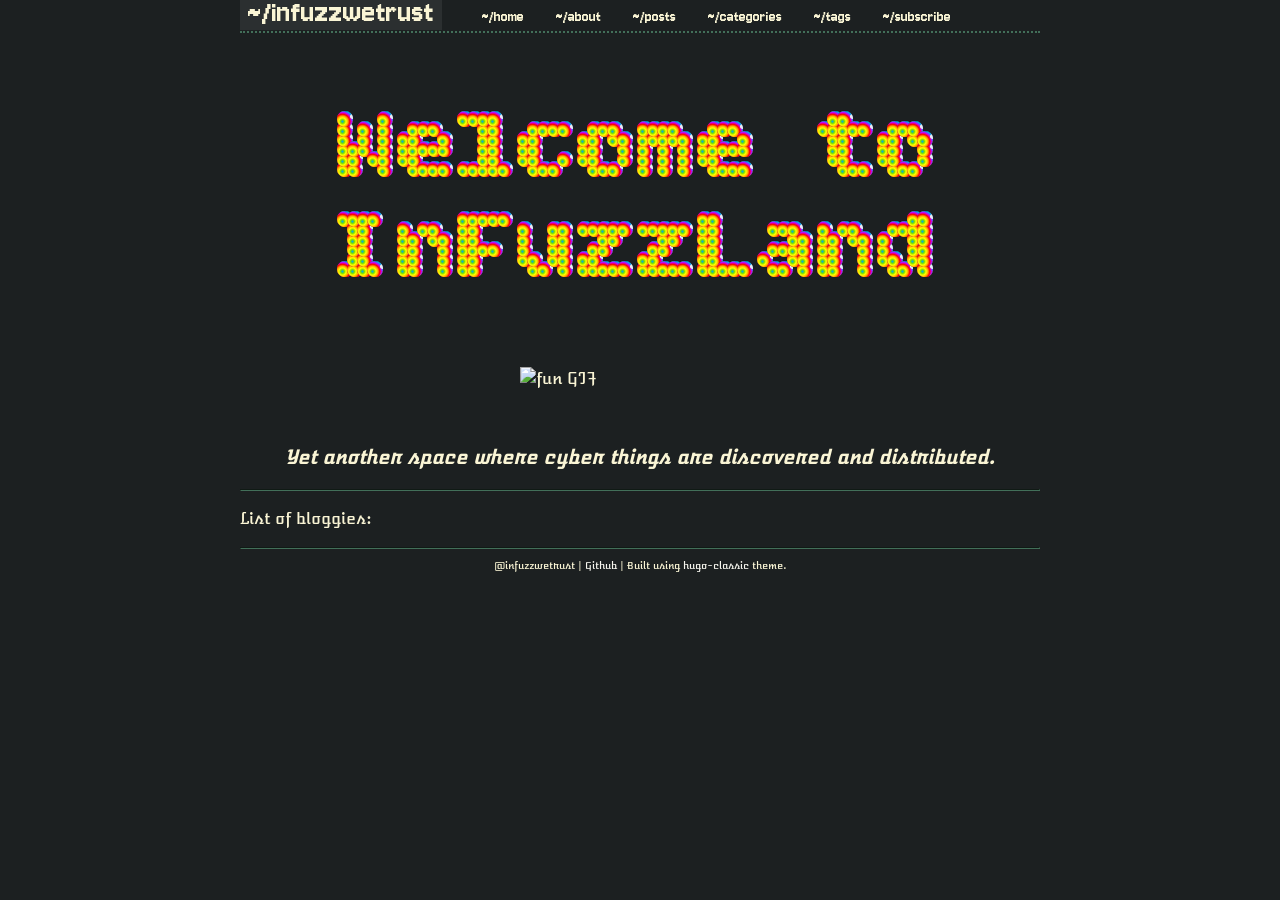
==== public/index.html @ 9196e21c "Small fixes." ====
<!doctype html><html lang=en-us><head><meta name=generator content="Hugo 0.160.0"><link rel=preconnect href=https://fonts.googleapis.com><link rel=preconnect href=https://fonts.gstatic.com crossorigin><link href="https://fonts.googleapis.com/css2?family=Sixtyfour+Convergence"><link href="https://fonts.googleapis.com/css2?family=Bitcount+Grid+Double+Ink:wght@100..900&display=swap" rel=stylesheet><link rel=apple-touch-icon sizes=180x180 href=./images/apple-touch-icon.png><link rel=icon type=image/png sizes=32x32 href=./images/favicon-32x32.png><link rel=icon type=image/png sizes=16x16 href=./images/favicon-16x16.png><link rel=manifest href=./images/site.webmanifest><meta charset=utf-8><meta name=viewport content="width=device-width,initial-scale=1"><meta name=description content><title>| InFuzzWeTrust</title><link rel=stylesheet href=./css/style.css><link rel=stylesheet href=./css/fonts.css></head><body><header class=jersey-10-regular><nav><ul><li class="pull-left current"><a href=https://infuzzwetrust.github.io/infuzzwetrust/>~/infuzzwetrust</a></li><li class=pull-left><a href=./>~/home</a></li><li class=pull-left><a href=./about/>~/about</a></li><li class=pull-left><a href=./posts/>~/posts</a></li><li class=pull-left><a href=./categories/>~/categories</a></li><li class=pull-left><a href=./tags/>~/tags</a></li><li class=pull-right><a href=./index.xml>~/subscribe</a></li></ul></nav></header><div class=content-wrapper><h1 style="font-family:bitcount grid double ink,sans-serif;font-size:100px;padding:10;text-align:center;width:100%;line-height:1;color:#426f59">Welcome to InFuzzLand</h1><img src=https://media1.giphy.com/media/v1.Y2lkPTc5MGI3NjExdHQ5bHJyczZ6cmozODMzNXR5b2Zndm05cTZydTI1Z3VmbGJpMDVrYSZlcD12MV9pbnRlcm5hbF9naWZfYnlfaWQmY3Q9Zw/9GO5y3UT3upiW9gO2P/giphy.gif alt="fun GIF" style=display:block;margin-top:30px;margin-bottom:55px;max-width:30%;height:auto><h3 style="font-family:atomic age,sans-serif;font-style:italic;text-align:center;width:100%">Yet another space where cyber things are discovered and distributed.</h3><hr><p>List of bloggies:</p><ul></ul></div><footer><script>(function(){function n(e){var t,n,o,s=document.getElementsByTagName(e);for(n=0;n<s.length;n++)if(o=s[n],t=o.parentElement,t.childNodes.length===1){if(t.nodeName==="A"&&(t=t.parentElement,t.childNodes.length!=1))continue;t.nodeName==="P"&&(t.style.textAlign="center")}}for(var t=["img","embed","object"],e=0;e<t.length;e++)n(t[e])})()</script><hr>@infuzzwetrust | <a href=https://github.com/infuzzwetrust>Github</a> | Built using <a href=https://github.com/goodroot/hugo-classic>hugo-classic</a> theme.</footer></body></html>
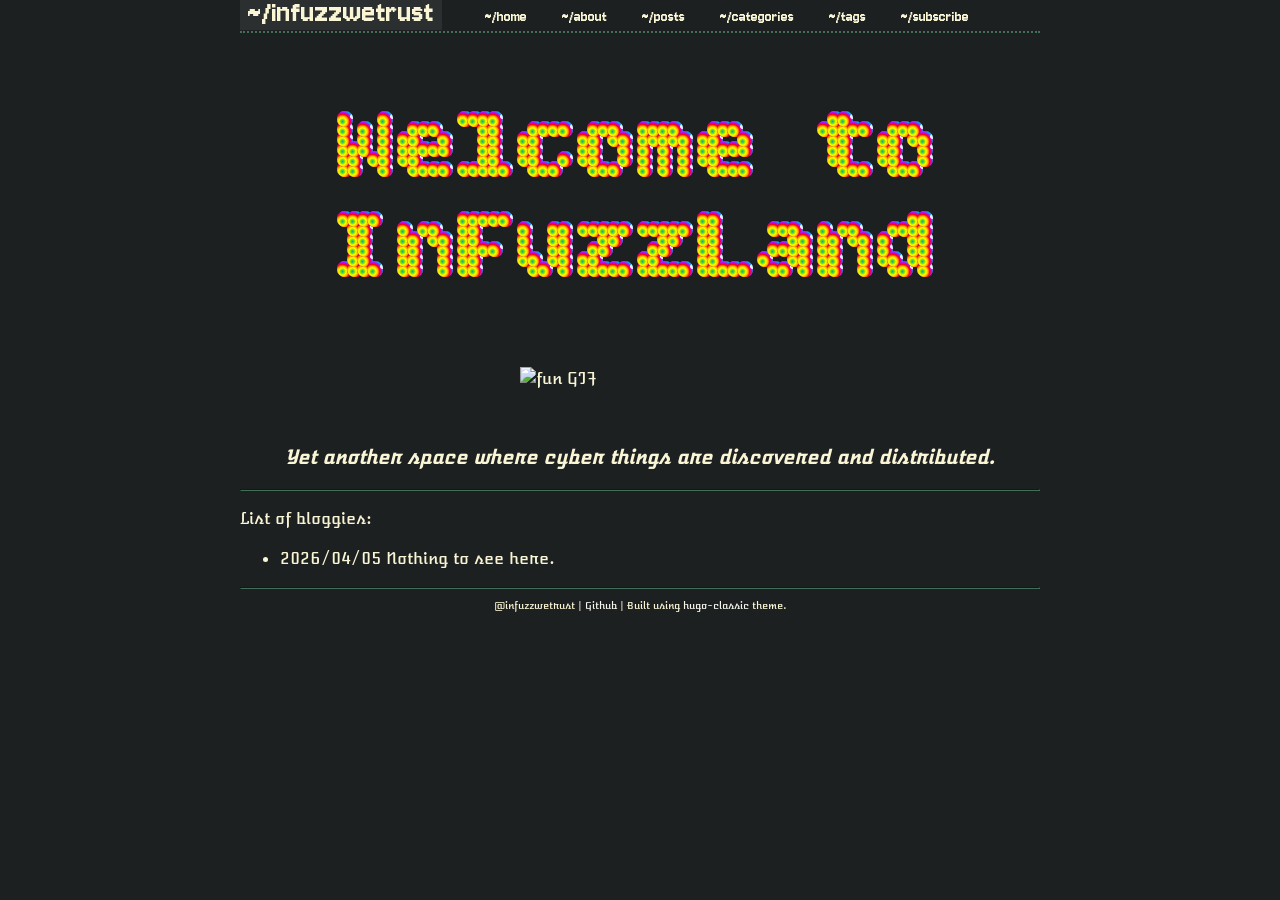
==== commit dc28bb02: "Fix for small devices." ====
--- a/public/index.html
+++ b/public/index.html
@@ -1 +1,133 @@
-<!doctype html><html lang=en-us><head><meta name=generator content="Hugo 0.160.0"><link rel=preconnect href=https://fonts.googleapis.com><link rel=preconnect href=https://fonts.gstatic.com crossorigin><link href="https://fonts.googleapis.com/css2?family=Sixtyfour+Convergence"><link href="https://fonts.googleapis.com/css2?family=Bitcount+Grid+Double+Ink:wght@100..900&display=swap" rel=stylesheet><link rel=apple-touch-icon sizes=180x180 href=./images/apple-touch-icon.png><link rel=icon type=image/png sizes=32x32 href=./images/favicon-32x32.png><link rel=icon type=image/png sizes=16x16 href=./images/favicon-16x16.png><link rel=manifest href=./images/site.webmanifest><meta charset=utf-8><meta name=viewport content="width=device-width,initial-scale=1"><meta name=description content><title>| InFuzzWeTrust</title><link rel=stylesheet href=./css/style.css><link rel=stylesheet href=./css/fonts.css></head><body><header class=jersey-10-regular><nav><ul><li class="pull-left current"><a href=https://infuzzwetrust.github.io/infuzzwetrust/>~/infuzzwetrust</a></li><li class=pull-left><a href=./>~/home</a></li><li class=pull-left><a href=./about/>~/about</a></li><li class=pull-left><a href=./posts/>~/posts</a></li><li class=pull-left><a href=./categories/>~/categories</a></li><li class=pull-left><a href=./tags/>~/tags</a></li><li class=pull-right><a href=./index.xml>~/subscribe</a></li></ul></nav></header><div class=content-wrapper><h1 style="font-family:bitcount grid double ink,sans-serif;font-size:100px;padding:10;text-align:center;width:100%;line-height:1;color:#426f59">Welcome to InFuzzLand</h1><img src=https://media1.giphy.com/media/v1.Y2lkPTc5MGI3NjExdHQ5bHJyczZ6cmozODMzNXR5b2Zndm05cTZydTI1Z3VmbGJpMDVrYSZlcD12MV9pbnRlcm5hbF9naWZfYnlfaWQmY3Q9Zw/9GO5y3UT3upiW9gO2P/giphy.gif alt="fun GIF" style=display:block;margin-top:30px;margin-bottom:55px;max-width:30%;height:auto><h3 style="font-family:atomic age,sans-serif;font-style:italic;text-align:center;width:100%">Yet another space where cyber things are discovered and distributed.</h3><hr><p>List of bloggies:</p><ul></ul></div><footer><script>(function(){function n(e){var t,n,o,s=document.getElementsByTagName(e);for(n=0;n<s.length;n++)if(o=s[n],t=o.parentElement,t.childNodes.length===1){if(t.nodeName==="A"&&(t=t.parentElement,t.childNodes.length!=1))continue;t.nodeName==="P"&&(t.style.textAlign="center")}}for(var t=["img","embed","object"],e=0;e<t.length;e++)n(t[e])})()</script><hr>@infuzzwetrust | <a href=https://github.com/infuzzwetrust>Github</a> | Built using <a href=https://github.com/goodroot/hugo-classic>hugo-classic</a> theme.</footer></body></html>+<!DOCTYPE html>
+<html lang="en-us">
+  <head>
+	<meta name="generator" content="Hugo 0.160.0"><script src="/infuzzwetrust/livereload.js?mindelay=10&amp;v=2&amp;port=10126&amp;path=infuzzwetrust/livereload" data-no-instant defer></script>
+    <link rel="preconnect" href="https://fonts.googleapis.com">
+    <link rel="preconnect" href="https://fonts.gstatic.com" crossorigin>
+    <link href="https://fonts.googleapis.com/css2?family=Sixtyfour+Convergence">
+    <link href="https://fonts.googleapis.com/css2?family=Bitcount+Grid+Double+Ink:wght@400;700&display=swap" rel="stylesheet">
+    
+
+
+    <link rel="apple-touch-icon" sizes="180x180" href="./images/apple-touch-icon.png">
+    <link rel="icon" type="image/png" sizes="32x32" href="./images/favicon-32x32.png">
+    <link rel="icon" type="image/png" sizes="16x16" href="./images/favicon-16x16.png">
+    <link rel="manifest" href="./images/site.webmanifest">
+
+    <meta charset="utf-8">
+    <meta name="viewport" content="width=device-width, initial-scale=1">
+    <meta name="description" content="">
+    <title> | InFuzzWeTrust</title>
+    <link rel="stylesheet" href="./css/style.css" />
+    <link rel="stylesheet" href="./css/fonts.css" />
+    
+    
+  </head>
+
+  <body>
+    <header class="jersey-10-regular">
+      <nav>
+        <ul>
+          
+          
+          <li class="pull-left current">
+            <a href="http://localhost:10126/infuzzwetrust/">~/infuzzwetrust</a>
+          </li>
+          
+          
+          <li class="pull-left ">
+            <a href="./">~/home</a>
+          </li>
+          
+          
+          <li class="pull-left ">
+            <a href="./about/">~/about</a>
+          </li>
+          
+          
+          <li class="pull-left ">
+            <a href="./posts/">~/posts</a>
+          </li>
+          
+          
+          <li class="pull-left ">
+            <a href="./categories/">~/categories</a>
+          </li>
+          
+          
+          <li class="pull-left ">
+            <a href="./tags/">~/tags</a>
+          </li>
+          
+
+          
+          
+          <li class="pull-right">
+            <a href="./index.xml">~/subscribe</a>
+          </li>
+          
+
+        </ul>
+      </nav>
+    </header>
+
+
+
+<div class="content-wrapper">
+
+
+  <h1 style="font-family: 'Bitcount Grid Double Ink', sans-serif; font-size: 100px; padding:10; text-align: center; width: 100%; line-height: 1; color: #426f59;">Welcome to InFuzzLand</h1>
+<img src="https://media1.giphy.com/media/v1.Y2lkPTc5MGI3NjExdHQ5bHJyczZ6cmozODMzNXR5b2Zndm05cTZydTI1Z3VmbGJpMDVrYSZlcD12MV9pbnRlcm5hbF9naWZfYnlfaWQmY3Q9Zw/9GO5y3UT3upiW9gO2P/giphy.gif" alt="fun GIF" style="display:block; margin-top:30px; margin-bottom:55px; max-width:30%; height:auto;">
+<h3 style="font-family: 'Atomic Age', sans-serif; font-style: italic; text-align: center; width: 100%;">Yet another space where cyber things are discovered and distributed.
+</h3>
+<hr>
+<p>List of bloggies:</p>
+
+
+  <ul>
+     
+     
+     
+     <li>
+       <span class="date">2026/04/05</span>
+       <a href="./posts/testpost/">Nothing to see here.</a>
+     </li>
+     
+   </ul>
+</div>
+    <footer>
+      
+      
+      <script>
+      (function() {
+        function center_el(tagName) {
+          var tags = document.getElementsByTagName(tagName), i, tag;
+          for (i = 0; i < tags.length; i++) {
+            tag = tags[i];
+            var parent = tag.parentElement;
+            
+            if (parent.childNodes.length === 1) {
+              
+              if (parent.nodeName === 'A') {
+                parent = parent.parentElement;
+                if (parent.childNodes.length != 1) continue;
+              }
+              if (parent.nodeName === 'P') parent.style.textAlign = 'center';
+            }
+          }
+        }
+        var tagNames = ['img', 'embed', 'object'];
+        for (var i = 0; i < tagNames.length; i++) {
+          center_el(tagNames[i]);
+        }
+      })();
+      </script>
+
+      
+      <hr/>
+      @infuzzwetrust | <a href="https://github.com/infuzzwetrust">Github</a> | Built using <a href="https://github.com/goodroot/hugo-classic">hugo-classic</a> theme.
+      
+    </footer>
+  </body>
+</html>
+
--- a/public/css/style.css
+++ b/public/css/style.css
@@ -0,0 +1,240 @@
+/* ========================================
+   Hugo Classic Theme – Custom Color Palette
+   Main font: #faf5d5
+   Background: #1c2021
+   Accent / divider: #426f59
+   Hover overlay: #ffffff22 (subtle transparent)
+   ======================================== */
+
+/* Base body */
+body {
+    max-width: 800px;
+    margin: auto;
+    padding: 0.2em;
+    line-height: 1.5em;
+    color: #faf5d5;
+    background-color: #1c2021;
+}
+
+/* Headings */
+h1, h2, h3, h4, h5, h6 {
+    color: #faf5d5;
+}
+
+/* Header and menu */
+header {
+    background: #1c2021;
+    border-bottom: 2px dotted #426f59;
+}
+
+header a {
+    color: #faf5d5;
+    line-height: 1.75rem;
+    padding: 0 0.5rem;
+    text-decoration: none;
+    transition: background-color 0.2s ease;
+}
+
+/* Hover: subtle silver overlay */
+header a:hover,
+header .current a {
+    background-color: #ffffff07; /* slight transparent overlay */
+    color: #faf5d5;
+}
+
+/* Site title larger than menu */
+header.jersey-10-regular li.pull-left:first-child a {
+    font-size: 2rem;
+    font-weight: 200;
+    line-height: 1rem;
+}
+
+/* Remove bullets and display menu items inline */
+header nav ul {
+    list-style: none;   /* remove bullets */
+    margin: 0;          /* reset default margin */
+    padding: 0;         /* reset default padding */
+}
+
+header nav ul li {
+    display: inline-block;  /* show items horizontally */
+    margin-right: 1rem;     /* space between items */
+    float: none;            /* reset any float from previous overrides */
+}
+
+header nav ul li.pull-left:first-child {
+    margin-right: 2rem;     /* extra space for site title */
+}
+
+header nav ul li a {
+    text-decoration: none;
+    padding: 0 0.5rem;
+    line-height: 1.75rem;
+    color: #faf5d5;
+    transition: background-color 0.2s ease;
+}
+
+header nav ul li a:hover,
+header nav ul li.current a {
+    background-color: #ffffff11;  /* subtle overlay on hover/current */
+    color: #faf5d5;
+}
+
+/* Footer */
+footer {
+    text-align: center;
+    color: #faf5d5;
+    font-size: 0.6em;
+}
+
+footer a {
+    color: #f6f5ee;
+    text-decoration: none;
+    transition: background-color 0.2s ease;
+}
+
+footer a:hover {
+    background-color: #ffffff11; /* subtle overlay */
+}
+
+/* Menu and article-meta blocks */
+.menu li, .article-meta {
+    display: inline-block;
+    padding: 5px;
+    margin: 20px 0;
+    border-radius: 5px;
+    border: 1px dotted #426f59;
+    background-color: #1c2021;
+    color: #faf5d5;
+    transition: background-color 0.2s ease;
+}
+
+.menu li a, .article-meta a {
+    color: inherit;
+    text-decoration: none;
+}
+
+.menu li a:hover, .article-meta a:hover {
+    background-color: #ffffff11; /* subtle overlay */
+}
+
+/* Links throughout content */
+a {
+    color: #faf5d5;
+    text-decoration: none;
+    transition: background-color 0.2s ease;
+}
+
+a:visited {
+    color: #faf5d5;
+    text-decoration: none;
+    transition: background-color 0.2s ease;
+}
+
+a:hover {
+    background-color: #ffffff11; /* subtle overlay */
+}
+
+/* Divider */
+hr {
+    border-color: #426f59;
+}
+
+/* Code blocks and inline code */
+pre {
+    border: 2px solid #426f59;
+    padding: 1em;
+    overflow-x: auto;
+    background-color: #1c2021;
+}
+
+pre code,
+code {
+    background-color: #1c2021;
+    color: #faf5d5;
+    border-radius: 3px;
+    padding: 0.2em;
+}
+
+/* Blockquotes */
+blockquote {
+    background: #1c2021;
+    border-left: 5px solid #426f59;
+    padding: 3px 1em;
+}
+
+/* Tables */
+table {
+    margin: auto;
+    border-top: 1px solid #426f59;
+    border-bottom: 1px solid #426f59;
+    border-collapse: collapse;
+}
+
+table thead th {
+    border-bottom: 1px solid #426f59;
+}
+
+th, td {
+    padding: 5px;
+}
+
+tr:nth-child(even) {
+    background-color: #426f5933; /* subtle row shading */
+}
+
+/* Images, videos, iframes */
+img, iframe, video {
+    max-width: 100%;
+    height: auto;
+    display: block;
+    margin-left: auto;
+    margin-right: auto;
+}
+
+/* Main content wrapper */
+main {
+    hyphens: auto;
+    max-width: 650px;
+    margin-left: auto;
+    margin-right: auto;
+    line-height: 1.7em;
+    font-size: 1.1em;
+}
+
+main a {
+    font-weight: bold;
+}
+
+/* Table of Contents */
+#table-of-contents {
+    border: 1px solid #426f59;
+    border-radius: 5px;
+    padding: 10px;
+    max-height: 70vh;
+    overflow-y: auto;
+    background-color: #1c2021;
+    color: #faf5d5;
+}
+
+/* TOC position for larger screens */
+@media screen and (min-width: 768px) {
+    #table-of-contents {
+        position: fixed;
+        top: 50%;
+        right: 15px;
+        transform: translateY(-50%);
+        box-shadow: 0px 0px 10px rgba(0,0,0,0.2);
+        width: 250px;
+    }
+}
+
+/* Small devices */
+@media only screen and (min-width : 480px) {
+    #foxy {
+        min-width: 40px;
+        float: center;
+        padding: 10px 10px 10px 20px;
+        display: block;
+    }
+}
--- a/public/css/fonts.css
+++ b/public/css/fonts.css
@@ -0,0 +1,50 @@
+/* fonts.css */
+@import url('https://fonts.googleapis.com/css2?family=Jersey+10&display=swap'); /* new font */
+@import url('https://rsms.me/inter/inter.css');
+@import url('https://fonts.googleapis.com/css2?family=Sixtyfour+Convergence&display=swap');
+@import url('https://fonts.googleapis.com/css2?family=Atomic+Age&display=swap');
+@import url('https://fonts.googleapis.com/css2?family=Instrument+Serif:ital@0;1&display=swap');
+
+html { font-family:
+        'Jersey 10',
+        sans-serif,
+        'Apple Color Emoji',
+        'Segoe UI Emoji',
+        'Segoe UI Symbol';
+      }
+@supports (font-variation-settings: normal) {
+  html { font-family:
+          'Atomic Age',
+          sans-serif,
+          'Apple Color Emoji',
+          'Segoe UI Emoji',
+          'Segoe UI Symbol';
+        }
+}
+
+code {
+  font-family:
+    -apple-system,
+    BlinkMacSystemFont,
+    "Segoe UI",
+    Helvetica,
+    Arial,
+    sans-serif,
+    "Apple Color Emoji",
+    "Segoe UI Emoji",
+    "Segoe UI Symbol";
+  font-size: 85%;
+}
+
+/* Header font (Jersey 10) */
+.jersey-10-regular {
+  font-family: 'Jersey 10', sans-serif;
+  font-weight: 400;
+  font-style: normal;
+}
+
+.atomic-age-regular {
+  font-family: 'Atomic Age', sans-serif;
+  font-weight: 400;
+  font-style: normal;
+}
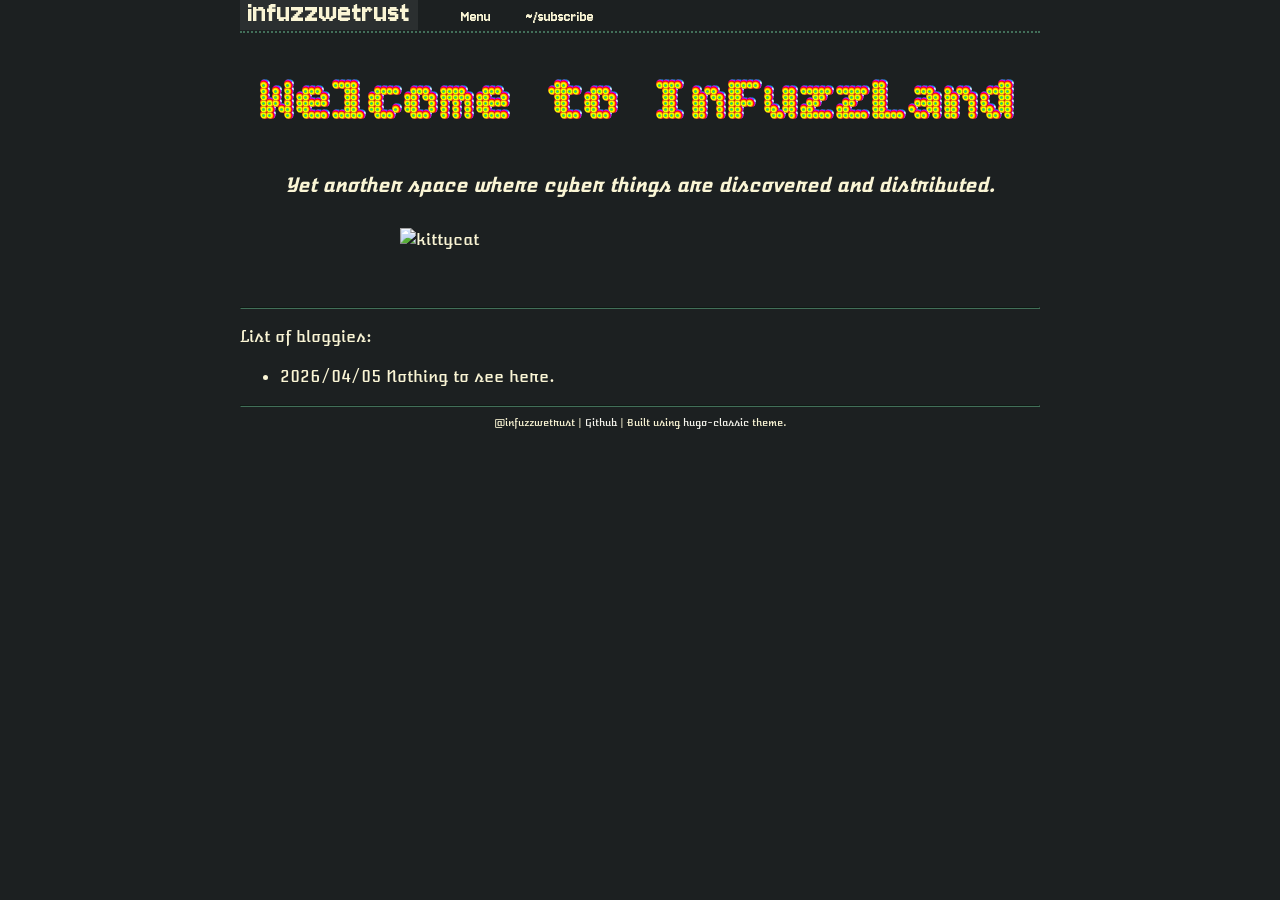
==== commit 2664c944: "Add drop-down menu." ====
--- a/public/index.html
+++ b/public/index.html
@@ -1,7 +1,7 @@
 <!DOCTYPE html>
 <html lang="en-us">
   <head>
-	<meta name="generator" content="Hugo 0.160.0"><script src="/infuzzwetrust/livereload.js?mindelay=10&amp;v=2&amp;port=10126&amp;path=infuzzwetrust/livereload" data-no-instant defer></script>
+	<meta name="generator" content="Hugo 0.160.0"><script src="/infuzzwetrust/livereload.js?mindelay=10&amp;v=2&amp;port=10495&amp;path=infuzzwetrust/livereload" data-no-instant defer></script>
     <link rel="preconnect" href="https://fonts.googleapis.com">
     <link rel="preconnect" href="https://fonts.gstatic.com" crossorigin>
     <link href="https://fonts.googleapis.com/css2?family=Sixtyfour+Convergence">
@@ -31,32 +31,26 @@
           
           
           <li class="pull-left current">
-            <a href="http://localhost:10126/infuzzwetrust/">~/infuzzwetrust</a>
+            <a href="http://localhost:10495/infuzzwetrust/">infuzzwetrust</a>
           </li>
           
-          
-          <li class="pull-left ">
-            <a href="./">~/home</a>
-          </li>
-          
-          
-          <li class="pull-left ">
-            <a href="./about/">~/about</a>
-          </li>
-          
-          
-          <li class="pull-left ">
-            <a href="./posts/">~/posts</a>
-          </li>
-          
-          
-          <li class="pull-left ">
-            <a href="./categories/">~/categories</a>
-          </li>
-          
-          
-          <li class="pull-left ">
-            <a href="./tags/">~/tags</a>
+          <li class="dropdown">
+            <a href="#">Menu</a>
+            
+            <ul class="dropdown-menu">
+              
+              <li><a href="./">Home</a></li>
+              
+              <li><a href="./about/">About</a></li>
+              
+              <li><a href="./posts/">Posts</a></li>
+              
+              <li><a href="./categories/">Categories</a></li>
+              
+              <li><a href="./tags/">Tags</a></li>
+              
+            </ul>
+            
           </li>
           
 
@@ -76,10 +70,10 @@
 <div class="content-wrapper">
 
 
-  <h1 style="font-family: 'Bitcount Grid Double Ink', sans-serif; font-size: 100px; padding:10; text-align: center; width: 100%; line-height: 1; color: #426f59;">Welcome to InFuzzLand</h1>
-<img src="https://media1.giphy.com/media/v1.Y2lkPTc5MGI3NjExdHQ5bHJyczZ6cmozODMzNXR5b2Zndm05cTZydTI1Z3VmbGJpMDVrYSZlcD12MV9pbnRlcm5hbF9naWZfYnlfaWQmY3Q9Zw/9GO5y3UT3upiW9gO2P/giphy.gif" alt="fun GIF" style="display:block; margin-top:30px; margin-bottom:55px; max-width:30%; height:auto;">
+  <h1 style="font-family: 'Bitcount Grid Double Ink', sans-serif; font-size: 60px; padding:10; text-align: center; width: 100%; line-height: 1;">Welcome to InFuzzLand</h1>
 <h3 style="font-family: 'Atomic Age', sans-serif; font-style: italic; text-align: center; width: 100%;">Yet another space where cyber things are discovered and distributed.
 </h3>
+<img src="https://media1.giphy.com/media/v1.Y2lkPTc5MGI3NjExdHQ5bHJyczZ6cmozODMzNXR5b2Zndm05cTZydTI1Z3VmbGJpMDVrYSZlcD12MV9pbnRlcm5hbF9naWZfYnlfaWQmY3Q9Zw/9GO5y3UT3upiW9gO2P/giphy.gif" alt="kittycat" style="display:block; margin-top:30px; margin-bottom:55px; max-width:60%; height:auto;">
 <hr>
 <p>List of bloggies:</p>
 
--- a/public/css/style.css
+++ b/public/css/style.css
@@ -215,6 +215,45 @@
     overflow-y: auto;
     background-color: #1c2021;
     color: #faf5d5;
+}
+
+/* Top-level dropdown container */
+.dropdown {
+  position: relative;
+  display: inline-block;
+}
+
+/* Dropdown content */
+.dropdown-menu {
+  display: none;
+  position: absolute;
+  background-color: #1c2021;
+  min-width: 160px;
+  border: 1px dotted #426f59;
+  padding: 0;
+  margin: 0;
+  z-index: 100;
+}
+
+/* Show on hover */
+.dropdown:hover .dropdown-menu {
+  display: block;
+}
+
+/* Dropdown items */
+.dropdown-menu li {
+  list-style: none;
+}
+
+.dropdown-menu li a {
+  display: block;
+  color: #faf5d5;
+  padding: 0.5em 1em;
+  text-decoration: none;
+}
+
+.dropdown-menu li a:hover {
+  background-color: #ffffff11;
 }
 
 /* TOC position for larger screens */
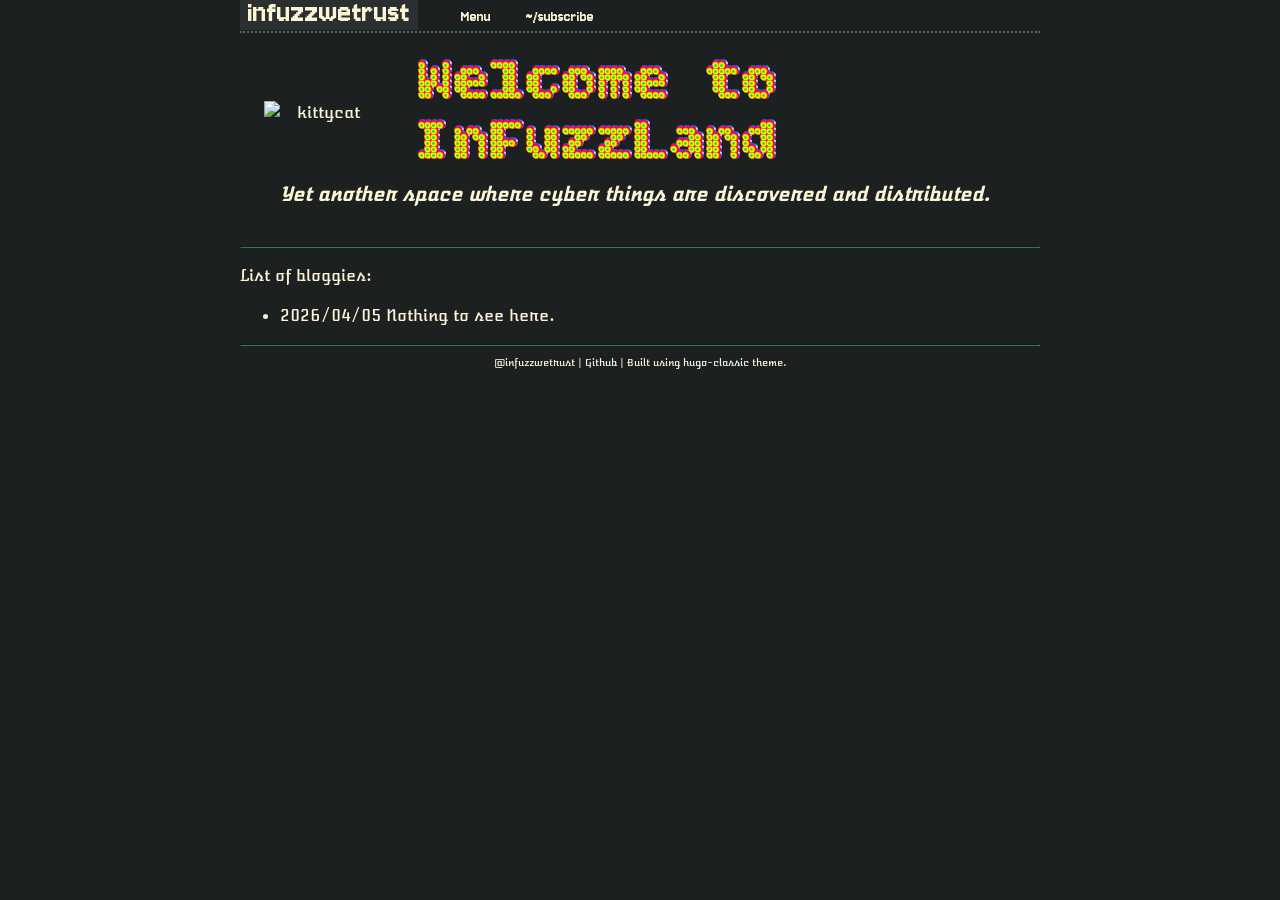
==== commit 567d59d9: "Formatting fixes." ====
--- a/public/index.html
+++ b/public/index.html
@@ -1,7 +1,7 @@
 <!DOCTYPE html>
 <html lang="en-us">
   <head>
-	<meta name="generator" content="Hugo 0.160.0"><script src="/infuzzwetrust/livereload.js?mindelay=10&amp;v=2&amp;port=10495&amp;path=infuzzwetrust/livereload" data-no-instant defer></script>
+	<meta name="generator" content="Hugo 0.160.0"><script src="/infuzzwetrust/livereload.js?mindelay=10&amp;v=2&amp;port=10863&amp;path=infuzzwetrust/livereload" data-no-instant defer></script>
     <link rel="preconnect" href="https://fonts.googleapis.com">
     <link rel="preconnect" href="https://fonts.gstatic.com" crossorigin>
     <link href="https://fonts.googleapis.com/css2?family=Sixtyfour+Convergence">
@@ -31,7 +31,7 @@
           
           
           <li class="pull-left current">
-            <a href="http://localhost:10495/infuzzwetrust/">infuzzwetrust</a>
+            <a href="http://localhost:10863/infuzzwetrust/">infuzzwetrust</a>
           </li>
           
           <li class="dropdown">
@@ -70,10 +70,23 @@
 <div class="content-wrapper">
 
 
-  <h1 style="font-family: 'Bitcount Grid Double Ink', sans-serif; font-size: 60px; padding:10; text-align: center; width: 100%; line-height: 1;">Welcome to InFuzzLand</h1>
-<h3 style="font-family: 'Atomic Age', sans-serif; font-style: italic; text-align: center; width: 100%;">Yet another space where cyber things are discovered and distributed.
-</h3>
-<img src="https://media1.giphy.com/media/v1.Y2lkPTc5MGI3NjExdHQ5bHJyczZ6cmozODMzNXR5b2Zndm05cTZydTI1Z3VmbGJpMDVrYSZlcD12MV9pbnRlcm5hbF9naWZfYnlfaWQmY3Q9Zw/9GO5y3UT3upiW9gO2P/giphy.gif" alt="kittycat" style="display:block; margin-top:30px; margin-bottom:55px; max-width:60%; height:auto;">
+  <div style="display: flex; align-items: center; justify-content: space-between; flex-wrap: wrap; margin: 20px 0;">
+  <!-- Left column: image -->
+  <div style="flex: 0 0 20%; text-align: center;">
+    <img src="https://media1.giphy.com/media/v1.Y2lkPTc5MGI3NjExdHQ5bHJyczZ6cmozODMzNXR5c2Zndm05cTZydTI1Z3VmbGJpMDVrYSZlcD12MV9pbnRlcm5hbF9naWZfYnlfaWQmY3Q9Zw/9GO5y3UT3upiW9gO2P/giphy.gif"
+         alt="kittycat"
+         style="max-width: 70%; height: auto; display: block; margin: auto;">
+  </div>
+  <!-- Right column: headings -->
+  <div style="flex: 0 0 80%; padding-left: 20px; box-sizing: border-box;">
+    <h1 style="font-family: 'Bitcount Grid Double Ink', sans-serif; font-size: 60px; line-height: 1; margin: 0;">
+      Welcome to InFuzzLand
+    </h1>
+  </div>
+<h3 style="font-family: 'Atomic Age', sans-serif; font-style: italic; margin-top: 10px; padding-left: 40px;">
+      Yet another space where cyber things are discovered and distributed.
+    </h3>
+</div>
 <hr>
 <p>List of bloggies:</p>
 
--- a/public/css/style.css
+++ b/public/css/style.css
@@ -246,7 +246,9 @@
 }
 
 .dropdown-menu li a {
-  display: block;
+  display: block;          
+  width: 100%;              
+  box-sizing: border-box;  
   color: #faf5d5;
   padding: 0.5em 1em;
   text-decoration: none;
@@ -254,6 +256,7 @@
 
 .dropdown-menu li a:hover {
   background-color: #ffffff11;
+  width: 100%;
 }
 
 /* TOC position for larger screens */
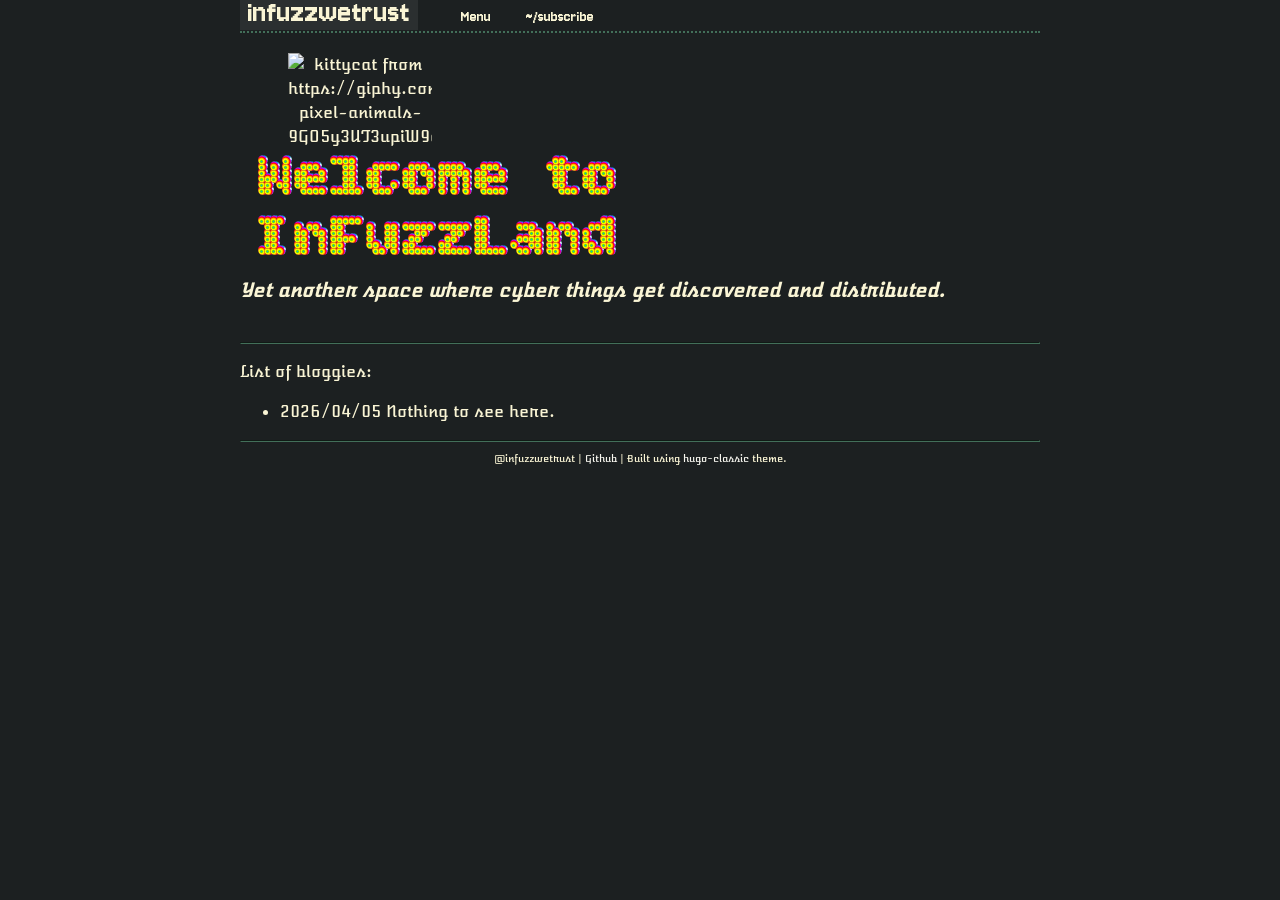
==== commit e1f7bf6c: "Formatting fixes 2." ====
--- a/public/index.html
+++ b/public/index.html
@@ -1,7 +1,7 @@
 <!DOCTYPE html>
 <html lang="en-us">
   <head>
-	<meta name="generator" content="Hugo 0.160.0"><script src="/infuzzwetrust/livereload.js?mindelay=10&amp;v=2&amp;port=10863&amp;path=infuzzwetrust/livereload" data-no-instant defer></script>
+	<meta name="generator" content="Hugo 0.160.0"><script src="/infuzzwetrust/livereload.js?mindelay=10&amp;v=2&amp;port=11228&amp;path=infuzzwetrust/livereload" data-no-instant defer></script>
     <link rel="preconnect" href="https://fonts.googleapis.com">
     <link rel="preconnect" href="https://fonts.gstatic.com" crossorigin>
     <link href="https://fonts.googleapis.com/css2?family=Sixtyfour+Convergence">
@@ -31,7 +31,7 @@
           
           
           <li class="pull-left current">
-            <a href="http://localhost:10863/infuzzwetrust/">infuzzwetrust</a>
+            <a href="http://localhost:11228/infuzzwetrust/">infuzzwetrust</a>
           </li>
           
           <li class="dropdown">
@@ -74,8 +74,8 @@
   <!-- Left column: image -->
   <div style="flex: 0 0 20%; text-align: center;">
     <img src="https://media1.giphy.com/media/v1.Y2lkPTc5MGI3NjExdHQ5bHJyczZ6cmozODMzNXR5c2Zndm05cTZydTI1Z3VmbGJpMDVrYSZlcD12MV9pbnRlcm5hbF9naWZfYnlfaWQmY3Q9Zw/9GO5y3UT3upiW9gO2P/giphy.gif"
-         alt="kittycat"
-         style="max-width: 70%; height: auto; display: block; margin: auto;">
+         alt="kittycat from https://giphy.com/gifs/art-pixel-animals-9GO5y3UT3upiW9gO2P"
+         style="max-width: 60%; height: auto; display: block; margin: auto;">
   </div>
   <!-- Right column: headings -->
   <div style="flex: 0 0 80%; padding-left: 20px; box-sizing: border-box;">
@@ -83,10 +83,33 @@
       Welcome to InFuzzLand
     </h1>
   </div>
-<h3 style="font-family: 'Atomic Age', sans-serif; font-style: italic; margin-top: 10px; padding-left: 40px;">
-      Yet another space where cyber things are discovered and distributed.
-    </h3>
+    <h3 style="font-family: 'Atomic Age', sans-serif; font-style: italic; margin-top: 10px;">Yet another space where cyber things get discovered and distributed.</h3>
 </div>
+<!-- Responsive CSS -->
+<style>
+  @media screen and (max-width: 768px) {
+    div[style*="display: flex"] {
+      flex-direction: column;   /* stack image and text */
+      align-items: center;
+    }
+    div[style*="flex: 0 0 20%"] {
+      flex: 0 0 50%;            /* image wider on small screens */
+      margin-bottom: 20px;
+    }
+    div[style*="flex: 0 0 80%"] {
+      flex: 0 0 90%;            /* text takes more width */
+      padding-left: 0;          /* remove left padding */
+      text-align: center;       /* center headings */
+    }
+    h1 {
+      font-size: 40px;          /* scale down font */
+    }
+    h3 {
+      font-size: 18px;          /* scale down subtitle */
+      padding-left: 0;
+    }
+  }
+</style>
 <hr>
 <p>List of bloggies:</p>
 
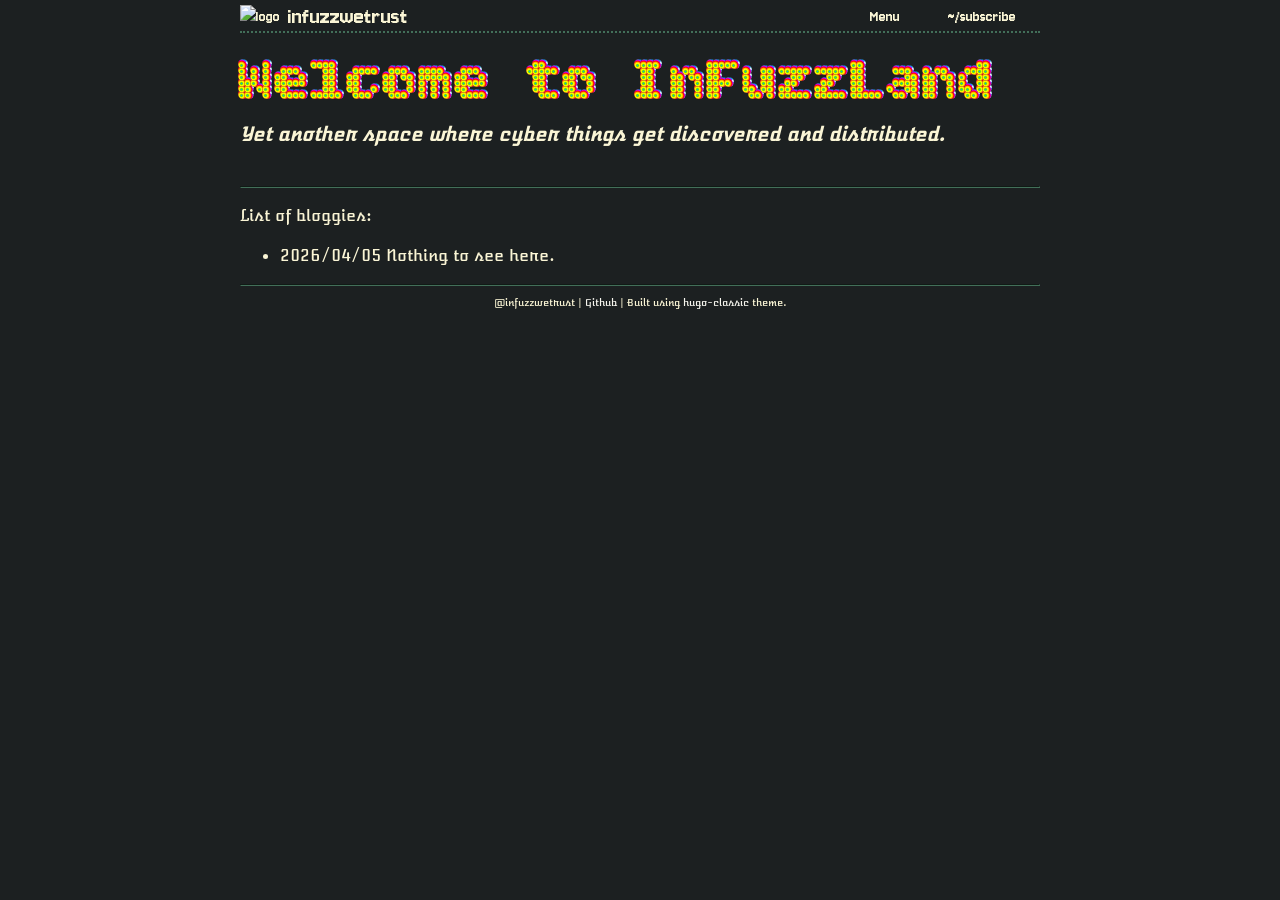
==== commit 079f16cc: "Formatting fixes 3." ====
--- a/public/index.html
+++ b/public/index.html
@@ -1,7 +1,7 @@
 <!DOCTYPE html>
 <html lang="en-us">
   <head>
-	<meta name="generator" content="Hugo 0.160.0"><script src="/infuzzwetrust/livereload.js?mindelay=10&amp;v=2&amp;port=11228&amp;path=infuzzwetrust/livereload" data-no-instant defer></script>
+	<meta name="generator" content="Hugo 0.160.0"><script src="/infuzzwetrust/livereload.js?mindelay=10&amp;v=2&amp;port=11520&amp;path=infuzzwetrust/livereload" data-no-instant defer></script>
     <link rel="preconnect" href="https://fonts.googleapis.com">
     <link rel="preconnect" href="https://fonts.gstatic.com" crossorigin>
     <link href="https://fonts.googleapis.com/css2?family=Sixtyfour+Convergence">
@@ -26,13 +26,20 @@
 
   <body>
     <header class="jersey-10-regular">
-      <nav>
-        <ul>
-          
-          
-          <li class="pull-left current">
-            <a href="http://localhost:11228/infuzzwetrust/">infuzzwetrust</a>
-          </li>
+      <nav style="display: flex; align-items: center; justify-content: space-between; flex-wrap: wrap;">
+
+        
+        <div style="display: flex; align-items: center;">
+          <img src="https://media1.giphy.com/media/v1.Y2lkPTc5MGI3NjExdHQ5bHJyczZ6cmozODMzNXR5c2Zndm05cTZydTI1Z3VmbGJpMDVrYSZlcD12MV9pbnRlcm5hbF9naWZfYnlfaWQmY3Q9Zw/9GO5y3UT3upiW9gO2P/giphy.gif"
+              alt="logo" 
+              style="height: 1.5em; width: auto;">
+          <a href="http://localhost:11520/infuzzwetrust/" style="line-height: 1; font-size: 1.5em; color: #faf5d5; text-decoration: none;">
+            infuzzwetrust
+          </a>
+        </div>
+
+        
+        <ul style="display: flex; align-items: center; list-style: none; margin: 0; padding: 0; gap: 1rem;">
           
           <li class="dropdown">
             <a href="#">Menu</a>
@@ -55,58 +62,41 @@
           
 
           
-          
-          <li class="pull-right">
+          <li>
             <a href="./index.xml">~/subscribe</a>
           </li>
           
+        </ul>
 
-        </ul>
       </nav>
     </header>
-
 
 
 <div class="content-wrapper">
 
 
-  <div style="display: flex; align-items: center; justify-content: space-between; flex-wrap: wrap; margin: 20px 0;">
-  <!-- Left column: image -->
-  <div style="flex: 0 0 20%; text-align: center;">
-    <img src="https://media1.giphy.com/media/v1.Y2lkPTc5MGI3NjExdHQ5bHJyczZ6cmozODMzNXR5c2Zndm05cTZydTI1Z3VmbGJpMDVrYSZlcD12MV9pbnRlcm5hbF9naWZfYnlfaWQmY3Q9Zw/9GO5y3UT3upiW9gO2P/giphy.gif"
-         alt="kittycat from https://giphy.com/gifs/art-pixel-animals-9GO5y3UT3upiW9gO2P"
-         style="max-width: 60%; height: auto; display: block; margin: auto;">
-  </div>
-  <!-- Right column: headings -->
-  <div style="flex: 0 0 80%; padding-left: 20px; box-sizing: border-box;">
-    <h1 style="font-family: 'Bitcount Grid Double Ink', sans-serif; font-size: 60px; line-height: 1; margin: 0;">
-      Welcome to InFuzzLand
-    </h1>
-  </div>
-    <h3 style="font-family: 'Atomic Age', sans-serif; font-style: italic; margin-top: 10px;">Yet another space where cyber things get discovered and distributed.</h3>
+  <div style="display: flex; flex-direction: column; align-items: flex-start; margin: 20px 0; max-width: 800px;">
+  <!-- Headings -->
+  <h1 style="font-family: 'Bitcount Grid Double Ink', sans-serif; font-size: 60px; line-height: 1; margin: 0;">
+    Welcome to InFuzzLand
+  </h1>
+  <h3 style="font-family: 'Atomic Age', sans-serif; font-style: italic; margin-top: 10px;">
+    Yet another space where cyber things get discovered and distributed.
+  </h3>
 </div>
 <!-- Responsive CSS -->
 <style>
   @media screen and (max-width: 768px) {
-    div[style*="display: flex"] {
-      flex-direction: column;   /* stack image and text */
-      align-items: center;
-    }
-    div[style*="flex: 0 0 20%"] {
-      flex: 0 0 50%;            /* image wider on small screens */
-      margin-bottom: 20px;
-    }
-    div[style*="flex: 0 0 80%"] {
-      flex: 0 0 90%;            /* text takes more width */
-      padding-left: 0;          /* remove left padding */
-      text-align: center;       /* center headings */
+    div[style*="flex-direction: column"] {
+      align-items: flex-start;   /* keep text left-aligned on small screens */
+      max-width: 95%;            /* narrower container */
     }
     h1 {
-      font-size: 40px;          /* scale down font */
+      font-size: 40px;           /* scale down main title */
     }
     h3 {
-      font-size: 18px;          /* scale down subtitle */
-      padding-left: 0;
+      font-size: 18px;           /* scale down subtitle */
+      margin-top: 5px;           /* smaller spacing on mobile */
     }
   }
 </style>
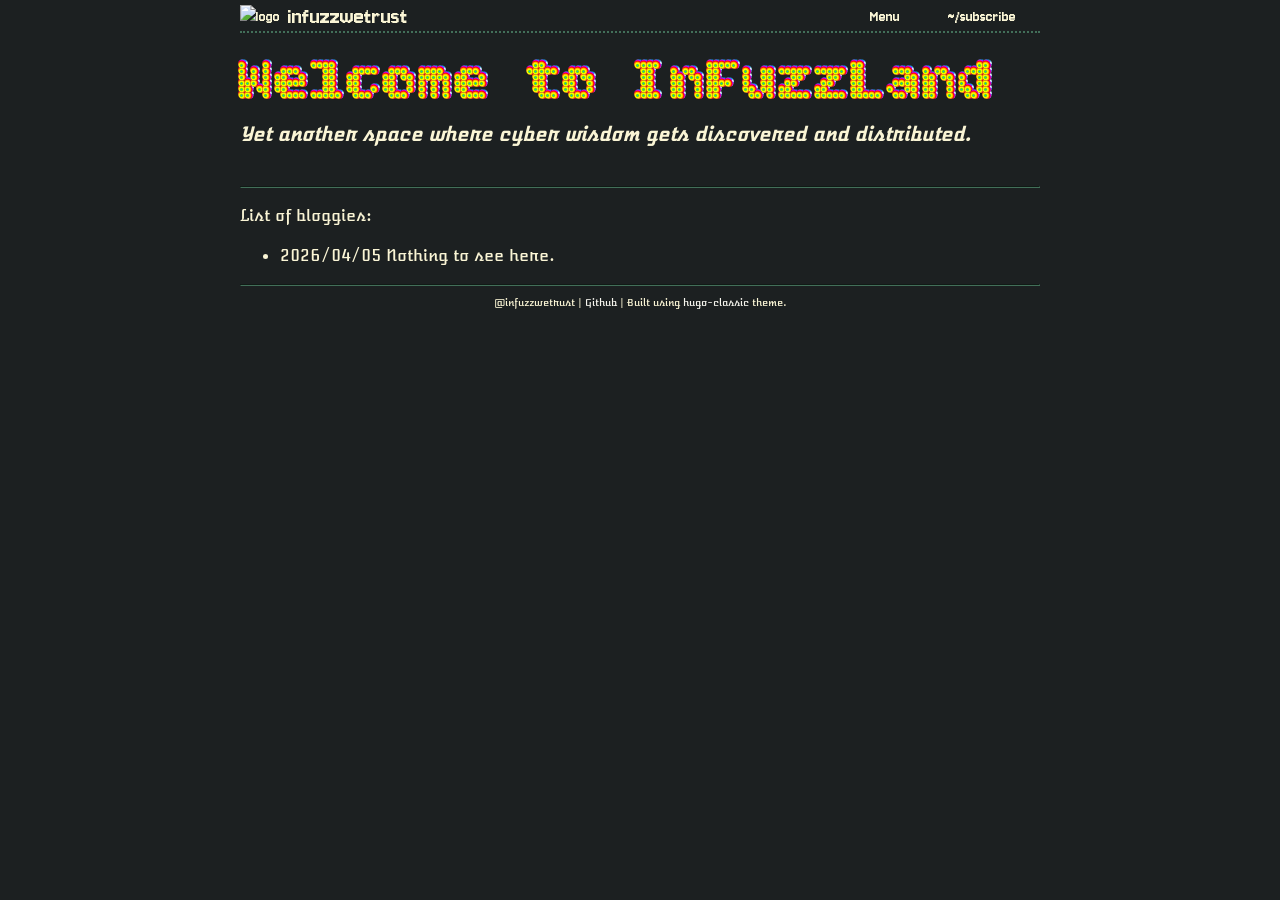
==== commit 6004d252: "Edit menu formatting." ====
--- a/public/index.html
+++ b/public/index.html
@@ -1,7 +1,7 @@
 <!DOCTYPE html>
 <html lang="en-us">
   <head>
-	<meta name="generator" content="Hugo 0.160.0"><script src="/infuzzwetrust/livereload.js?mindelay=10&amp;v=2&amp;port=11520&amp;path=infuzzwetrust/livereload" data-no-instant defer></script>
+	<meta name="generator" content="Hugo 0.160.0"><script src="/infuzzwetrust/livereload.js?mindelay=10&amp;v=2&amp;port=12286&amp;path=infuzzwetrust/livereload" data-no-instant defer></script>
     <link rel="preconnect" href="https://fonts.googleapis.com">
     <link rel="preconnect" href="https://fonts.gstatic.com" crossorigin>
     <link href="https://fonts.googleapis.com/css2?family=Sixtyfour+Convergence">
@@ -33,7 +33,7 @@
           <img src="https://media1.giphy.com/media/v1.Y2lkPTc5MGI3NjExdHQ5bHJyczZ6cmozODMzNXR5c2Zndm05cTZydTI1Z3VmbGJpMDVrYSZlcD12MV9pbnRlcm5hbF9naWZfYnlfaWQmY3Q9Zw/9GO5y3UT3upiW9gO2P/giphy.gif"
               alt="logo" 
               style="height: 1.5em; width: auto;">
-          <a href="http://localhost:11520/infuzzwetrust/" style="line-height: 1; font-size: 1.5em; color: #faf5d5; text-decoration: none;">
+          <a href="http://localhost:12286/infuzzwetrust/" style="line-height: 1; font-size: 1.5em; color: #faf5d5; text-decoration: none;">
             infuzzwetrust
           </a>
         </div>
@@ -48,13 +48,9 @@
               
               <li><a href="./">Home</a></li>
               
-              <li><a href="./about/">About</a></li>
-              
               <li><a href="./posts/">Posts</a></li>
               
               <li><a href="./categories/">Categories</a></li>
-              
-              <li><a href="./tags/">Tags</a></li>
               
             </ul>
             
@@ -81,7 +77,7 @@
     Welcome to InFuzzLand
   </h1>
   <h3 style="font-family: 'Atomic Age', sans-serif; font-style: italic; margin-top: 10px;">
-    Yet another space where cyber things get discovered and distributed.
+    Yet another space where cyber wisdom gets discovered and distributed.
   </h3>
 </div>
 <!-- Responsive CSS -->
--- a/public/css/style.css
+++ b/public/css/style.css
@@ -256,7 +256,6 @@
 
 .dropdown-menu li a:hover {
   background-color: #ffffff11;
-  width: 100%;
 }
 
 /* TOC position for larger screens */
